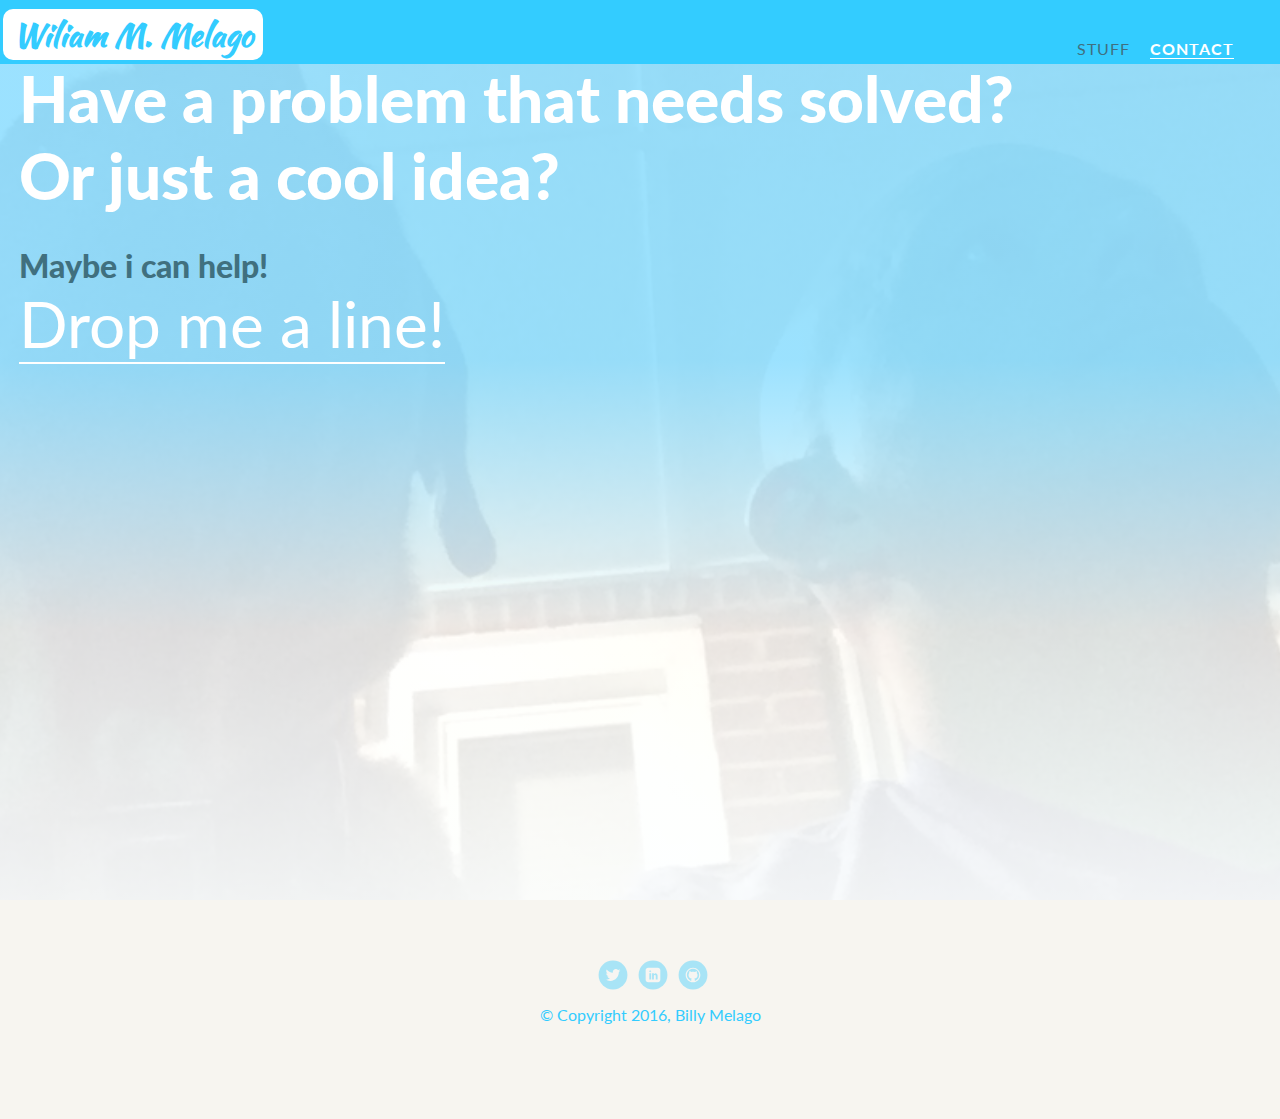
==== contactMe.html @ 69c74b4d "Project1 Profile Page" ====
<!doctype html>
<html lang="en">
<head>
    
    
  <meta charset="utf-8">
  <title>Billy Melago's Profile</title>
  <meta name="viewport" content="width=device-width, initial-scale=1.0">
  <link rel="stylesheet" href="styles.css">
  <link href="https://fonts.googleapis.com/css?family=Muli%7CRoboto:400,300,500,700,900" rel="stylesheet">
    <link href='https://fonts.googleapis.com/css?family=Lato:400,900,700|Kaushan+Script' rel='stylesheet' type='text/css'>
    
    
    </head>
  <body>

    <div class="main-nav">
        <h1 class="name"><a href="index.html">Wiliam M. Melago</a></h1>
        <ul class="nav">
              
          <li><a href="myWork.html">Stuff</a></li>
          <li><a href="contactMe.html" class="linkSelected">Contact</a></li>
        </ul> <!-- nav -->
    </div> <!-- main-nav -->

    <header class="contact-header">
        <h1 class="contact1">Have a problem that needs solved?</h1>
        <h2 class="contact2">Or just a cool idea?</h2>
        <h3>Maybe i can help!</h3>
        <ul class="co">
            <li><a href="mailto:billyMelago@gmail.com" class="contact3">Drop me a line!</a></li>
            <li></li>
        </ul>
    </header> <!-- contact-header -->

    
    <footer>
      <ul>
        <li><a href="#" class="social twitter">Twitter</a></li>
        <li><a href="#" class="social linkedin">LinkedIn</a></li>
        <li><a href="#" class="social github">Github</a></li>
      </ul>
      <p class="copyright">&copy; Copyright 2016, Billy Melago</p>
    </footer>
  </body>
  </html>
---- styles.css ----
/* Global Layout Set-up */
* { 
  box-sizing: border-box;    
}

ul, ol {
    list-style-type: none;
    margin: 0;
    padding: 0;
}
  
body {
    margin: 0;
    padding: 0;
    text-align: center;
    font-family: 'Lato', sans-serif;
    font-size: 400;
    color: #40707F;
    background: #f7f5f0;
}
/* Link Styles */

a {
  text-decoration: none;
  color: #40707F;
}
a:hover {
  color: white;
    border-bottom: 2px dotted #40707F;
}

h1, 
h2 {
    color: #996633;
}

h3 {
    color: #40707F;
    font-family: 'Lato', sans-serif;
    font-weight: 900;
    font-size: 2em;
    color: #40707F;
    margin-bottom: 0;
}

/* Section Styles */

.main-nav {
    display: flex;
    flex-flow: wrap row;
    justify-content: space-between;
    width: 100%;
    background-color: white;
    min-height: 40px;
    padding: 1px;
    position: fixed;
    z-index: 9999;
    
background: linear-gradient(180deg, #33ccff, #33ccff, #ffffff, #33ccff, #33ccff);
background-size: 2000% 2000%;

-webkit-animation: mainNavGradient 120s ease infinite alternate;
-moz-animation: mainNavGradient 120s ease infinite alternate;
animation: mainNavGradient 120s ease infinite alternate;

}

@-webkit-keyframes mainNavGradient {
    0%{background-position:50% 0%}
    50%{background-position:50% 100%}
    100%{background-position:50% 0%}
}
@-moz-keyframes mainNavGradient {
    0%{background-position:50% 0%}
    50%{background-position:50% 100%}
    100%{background-position:50% 0%}
}
@keyframes mainNavGradient { 
    0%{background-position:50% 0%}
    50%{background-position:50% 100%}
    100%{background-position:50% 0%}
}



.nav {
    display: flex;
    flex-flow: wrap row;
    align-items: flex-end;
    font-weight: normal;
    margin: auto;
}

.name {
    margin: 10px auto 5px;
}

.name a {
    padding: 2px 10px;;
    font-family: 'Kaushan Script', cursive;
    color: #33ccff;
    background: white;
    border-radius: 10px;
}

.name a:hover {
    color: white;
    background: #33ccff;
    border-radius: 10px;
    border: 2px solid white;
}

.nav li {  
    padding: 5px;
    margin-right: 10px;
}

.nav a {
    transition: all .4s;
    text-transform: uppercase;
    letter-spacing: 1px;
}

.nav a:hover {
    color: white;
    border-bottom: solid thin white;
    font-weight: 400;
}

.linkSelected {
    color: white;
    border-bottom: solid thin white;
    font-weight: 700;
}

header {
    background: 
        linear-gradient(
        rgba(150, 224, 255, 0.95) 40%,
        rgba(255, 255, 255, 0.85) , 
        rgba(253, 255, 255, 0.95)
    ),
      url('images/background-(2).png') no-repeat top center ;
    background-size: cover;
    padding-top: 90px;
    text-align: left;
    padding-left: 1.5%;
    position: relative;
    height: 100vh;
}

.home-header {
    display: flex;
    flex-flow: wrap column-reverse;
    justify-content: space-around;
    align-items: flex-start;
}

 .profile-image {
    transform: rotate(5deg);
    border-radius: 50%;
    border: 2px solid white;
    transition: all .5s;
    opacity: 1.0;
    filter: alpha(opacity=20);
    background-color: rgba(51, 204, 255, .0);
    margin: auto;
     width: 125px;
     height: 125px;
     align-self: flex-end;
}

.profile-image:hover {
    transform: scale(1.1) rotate(0deg);
    opacity: 1;
    filter: alpha(opacity=100);
    background-color: rgba(153, 102, 51, .1);
    border: solid 2px white;
}

.billy {
    font-family: 'Lato', sans-serif;
    font-weight: 900;
    color: white;
    font-size: 3.5em;
    margin: 0 0 20px 0;
    order: 2;
}

.billy2 {
    font-family: 'Lato', sans-serif;
    font-weight: 400;
    color: white;
    font-size: 1.em;
    margin:0;
    order: 1;
}

.pjSite {
    display: block;
    text-align: center;
    margin: 0;
    padding: 0;
    font-size: 1em;
    text-transform: uppercase;
    line-height: 1;
}
 .pjSite a {
    color: #33ccff;
}


.cardFlex {
    display: flex;
    flex-flow: column;
}

.card {
    margin: 5px;
    padding: 0 10px 40px;
    max-width: ;
    text-align: justify;
    background: #fff;
    border-bottom: 4px solid #fff;
    border-top: 4px solid #fff;
    border-radius: 6px;
    transition: all .5s;
}

.card:hover {
  border-color: #33CCFF;
}

#background,
#goals {
    color: darkturquoise;
    font-family: 'Kaushan Script', cursive; 
    font-size: 2em;
    padding-top: 90px;
}


ul.skills {
    display: flex;
    flex-flow: wrap row;
    justify-content: space-around;
}

.skills li {
    width: 60px;
    height: 60px;
    margin: ;
}

li.adobeIllIcon {
    background: url("http://www.brandsoftheworld.com/sites/default/files/styles/logo-thumbnail/public/122012/image_01_0.png?itok=1YJImeF8") no-repeat center;
    background-size: cover;
}

li.htmlIcon {
    background:  url("http://www.html5rocks.com/static/demos/svgmobile_fundamentals/images/html5-2048x1536.jpg") no-repeat center; 
    background-size: cover;
}

li.cssIcon {
    background: url( "../images/css3.png" ) no-repeat center;
    background-size: cover;
}

li.javaScriptIcon {                
    background:  url(http://www.brandsoftheworld.com/sites/default/files/styles/logo-thumbnail/public/082014/js1_0.png?itok=BqOjTfHU) no-repeat center;
    background-size: cover;
}

footer {
    width: 100%;
    font-family: 'Lato', sans-serif;
    font-weight: 400;
    min-height: 30px;
    padding: 20px 0 40px 20px;
    color: #33ccff;
}

footer .copyright {
  top: -8px;
  font-size: .75em;
}

footer ul {
  list-style-type: none;
  margin: 0;
  padding: 0;
}

footer ul li {
  display: inline-block;
}

a.social {
  display: inline-block;
  text-indent: -9999px;
  margin-left: 5px;
  width: 30px;
  height: 30px;
  background-size: 30px 30px;
  opacity: .4;
  transition: all .5s;
}
a.twitter {
  background-image: url(images/twitter.svg);
}
a.linkedin {
  background-image: url(images/linkedin.svg);
}
a.github {
  background-image: url(images/github.svg);
}
a.social:hover {
    opacity: 1;
    border-bottom: none;
}
.clearfix {
  clear: both;
}


/* CONTACT PAGE */

.contact-header {
    padding-top: 90px;
    display: flex;
    flex-flow: wrap column;
    justify-content: space-between;
}

.contact1,
.contact2,
.contact3 {
    font-family: 'Lato', sans-serif;
    font-weight: 900;
    color: white;
    font-size: 2em;
    margin: 0;
}

.contact3 {
    font-weight: 400;
    border-bottom: solid 2px white;
}

.co {
    display: flex;
    flex-flow: wrap row;
    margin-bottom: auto;
}



/* MY WORK PAGE */

.myWork-header {
    display: flex;
    flex-flow: nowrap column;
    justify-content:;
    padding-top: 90px;
}


.myWork-box {
    display: flex;
    flex-flow: nowrap column;
}

.myWork {
    font-family: 'Lato', sans-serif;
    font-weight: 900;
    color: white;
    font-size: 2em;
    margin-bottom: 0;
}

.items {
    width: 100%;
    height: 75px;
    background-color: white;
    margin: 10px auto;
    border-radius: 15px;
    padding: 5px;
    text-align: center;
}

.items h1 {
    color: #40707F;
    font-size: 1em;
}


/* Styles for larger screens */ 
@media screen and (min-width: 720px) {

    
    /* Section Styles */

.main-nav {
    display: flex;
    justify-content: space-between;
    width: 100%;
    background-color: white;
    min-height: 40px;
    padding: 1px;
    position: fixed;
    z-index: 9999;
    
background: linear-gradient(180deg, #33ccff, #33ccff, #ffffff, #33ccff, #33ccff);
background-size: 2000% 2000%;

-webkit-animation: mainNavGradient 120s ease infinite alternate;
-moz-animation: mainNavGradient 120s ease infinite alternate;
animation: mainNavGradient 120s ease infinite alternate;

}

@-webkit-keyframes mainNavGradient {
    0%{background-position:50% 0%}
    50%{background-position:50% 100%}
    100%{background-position:50% 0%}
}
@-moz-keyframes mainNavGradient {
    0%{background-position:50% 0%}
    50%{background-position:50% 100%}
    100%{background-position:50% 0%}
}
@keyframes mainNavGradient { 
    0%{background-position:50% 0%}
    50%{background-position:50% 100%}
    100%{background-position:50% 0%}
}



.nav {
    display: flex;
    flex-direction: row;
    align-items: flex-end;
    font-weight: normal;
    margin: 0;
}

.name {
    margin: 10px 0 5px 2px;
}

.name a {
    padding: 2px 10px;
    font-size: .em;
    font-family: 'Kaushan Script', cursive;
    color: #33ccff;
    background: white;
    border-radius: 10px;
}

.name a:hover {
    color: white;
    background: #33ccff;
    border-radius: 10px;
    border: 2px solid white;
}

.nav li {  
    padding: 5px;
    margin-right: 10px;
}

.nav a {
    transition: all .4s;
    text-transform: uppercase;
    letter-spacing: 1px;
}

.nav a:hover {
    color: white;
    border-bottom: solid thin white;
    font-weight: 400;
}

.linkSelected {
    color: white;
    border-bottom: solid thin white;
    font-weight: 700;
}

header {
    background: 
        linear-gradient(
        rgba(150, 224, 255, 0.95) 40%,
        rgba(255, 255, 255, 0.85) , 
        rgba(253, 255, 255, 0.95)
    ),
      url('images/background-(2).png') no-repeat top center ;
    background-size: cover;
    padding-top: 60px;
    
    text-align: left;
    padding-left: 1.5%;
    position: relative;
    height: 100vh;
}

.home-header {
    display: flex;
    flex-flow: wrap column-reverse;
    justify-content: space-around;
    align-items: flex-start;
}

 .profile-image {
    transform: rotate(5deg);
    border-radius: 50%;
    border: 2px solid white;
    transition: all .5s;
    opacity: 1.0;
    filter: alpha(opacity=20);
    background-color: rgba(51, 204, 255, .0);
    margin: auto;
     width: 250px;
     height: 250px;
     align-self: flex-end;
}

.profile-image:hover {
    transform: scale(1.1) rotate(0deg);
    opacity: 1;
    filter: alpha(opacity=100);
    background-color: rgba(153, 102, 51, .1);
    border: solid 2px white;
}

.billy {
    font-family: 'Lato', sans-serif;
    font-weight: 900;
    color: white;
    font-size: 6em;
    margin: 0 0 20px 0;
    order: 2;
}

.billy2 {
    font-family: 'Lato', sans-serif;
    font-weight: 400;
    color: white;
    font-size: 3em;
    margin:0;
    order: 1;
}

.pjSite {
    display: block;
    text-align: center;
    margin: 0;
    padding: 0;
    font-size: 1em;
    text-transform: uppercase;
    line-height: 1;
}
 .pjSite a {
    color: #33ccff;
}


.cardFlex {
    display: flex;
    flex-flow: column;
}

.card {
    margin: 30px;
    padding: 0 10px 40px;
    max-width: ;
    text-align: left;
    background: #fff;
    border-bottom: 4px solid #fff;
    border-top: 4px solid #fff;
    border-radius: 6px;
    transition: all .5s;
}

.card:hover {
  border-color: #33CCFF;
}

#background,
#goals {
    color: darkturquoise;
    font-family: 'Kaushan Script', cursive; 
    font-size: 2em;
    letter-spacing: -2px;
    padding-top: 60px;
}


ul.skills {
    display: flex;
    flex-flow: wrap row;
    justify-content: space-around;
}

.skills li {
    width: 150px;
    height: 150px;
    margin: ;
}

li.adobeIllIcon {
    background: url("http://www.brandsoftheworld.com/sites/default/files/styles/logo-thumbnail/public/122012/image_01_0.png?itok=1YJImeF8") no-repeat center;
    background-size: cover;
}

li.htmlIcon {
    background:  url("http://www.html5rocks.com/static/demos/svgmobile_fundamentals/images/html5-2048x1536.jpg") no-repeat center; 
    background-size: cover;
}

li.cssIcon {
    background: url( "../images/css3.png" ) no-repeat center;
    background-size: contain;
}

li.javaScriptIcon {                
    background:  url(http://www.brandsoftheworld.com/sites/default/files/styles/logo-thumbnail/public/082014/js1_0.png?itok=BqOjTfHU) no-repeat center;
    background-size: cover;
}

footer {
    width: 100%;
    font-family: 'Lato', sans-serif;
    font-weight: 400;
    min-height: 30px;
    padding: 20px 0 40px 20px;
    color: #33ccff;
}

footer .copyright {
  top: -8px;
  font-size: .75em;
}

footer ul {
  list-style-type: none;
  margin: 0;
  padding: 0;
}

footer ul li {
  display: inline-block;
}

a.social {
  display: inline-block;
  text-indent: -9999px;
  margin-left: 5px;
  width: 30px;
  height: 30px;
  background-size: 30px 30px;
  opacity: .4;
  transition: all .5s;
}
a.twitter {
  background-image: url(images/twitter.svg);
}
a.linkedin {
  background-image: url(images/linkedin.svg);
}
a.github {
  background-image: url(images/github.svg);
}
a.social:hover {
    opacity: 1;
    margin-bottom: 10px;
}
.clearfix {
  clear: both;
}


/* CONTACT PAGE */

.contact-header {
    padding-top: 60px;
    display: flex;
    flex-flow: wrap column;
    justify-content: space-between;
}

.contact1,
.contact2,
.contact3 {
    font-family: 'Lato', sans-serif;
    font-weight: 900;
    color: white;
    font-size: 4em;
    margin: 0;
}

.contact3 {
    font-weight: 400;
    border-bottom: solid 2px white;
}

.co {
    display: flex;
    flex-flow: wrap row;
    margin-bottom: auto;
}



/* MY WORK PAGE */

.myWork-header {
    display: flex;
    flex-flow:nowrap column;
    justify-content:space-around; 
}


.myWork-box {
    display: flex;
    flex-flow: wrap row;
    justify-content: center;
    margin-bottom: auto;
}

.myWork {
    font-family: 'Lato', sans-serif;
    font-weight: 900;
    color: white;
    font-size: 4em;
    margin-bottom:auto;
}

.items {
    width: 300px;
    height: 150px;
    background-color: white;
    margin: auto;
    border-radius: 15px;
    padding: 5px;
    text-align: center;
}

.items h1 {
    color: #40707F;
    font-size: 3em;
}


    
    
    
    
    
    
  .flex { 
      max-width: 1200px;
      margin: 0 auto;
  }

 

  .nav {
    max-width: 1200px;
    padding: 0 30px;
  }


  main {
    padding-top: 20px;
  }
    
#background,
#goals {
        font-size: 3em;
        margin-bottom: 0;
    }

  main p {
    line-height: 2.6em;
    font-size: 1.2em;
  }
    
    
    .pjSite {
        font-size: 2em;
    }

  footer {
    font-size: 1.3em;
    max-width: 1200px;
    margin: 40px auto;
  }

}
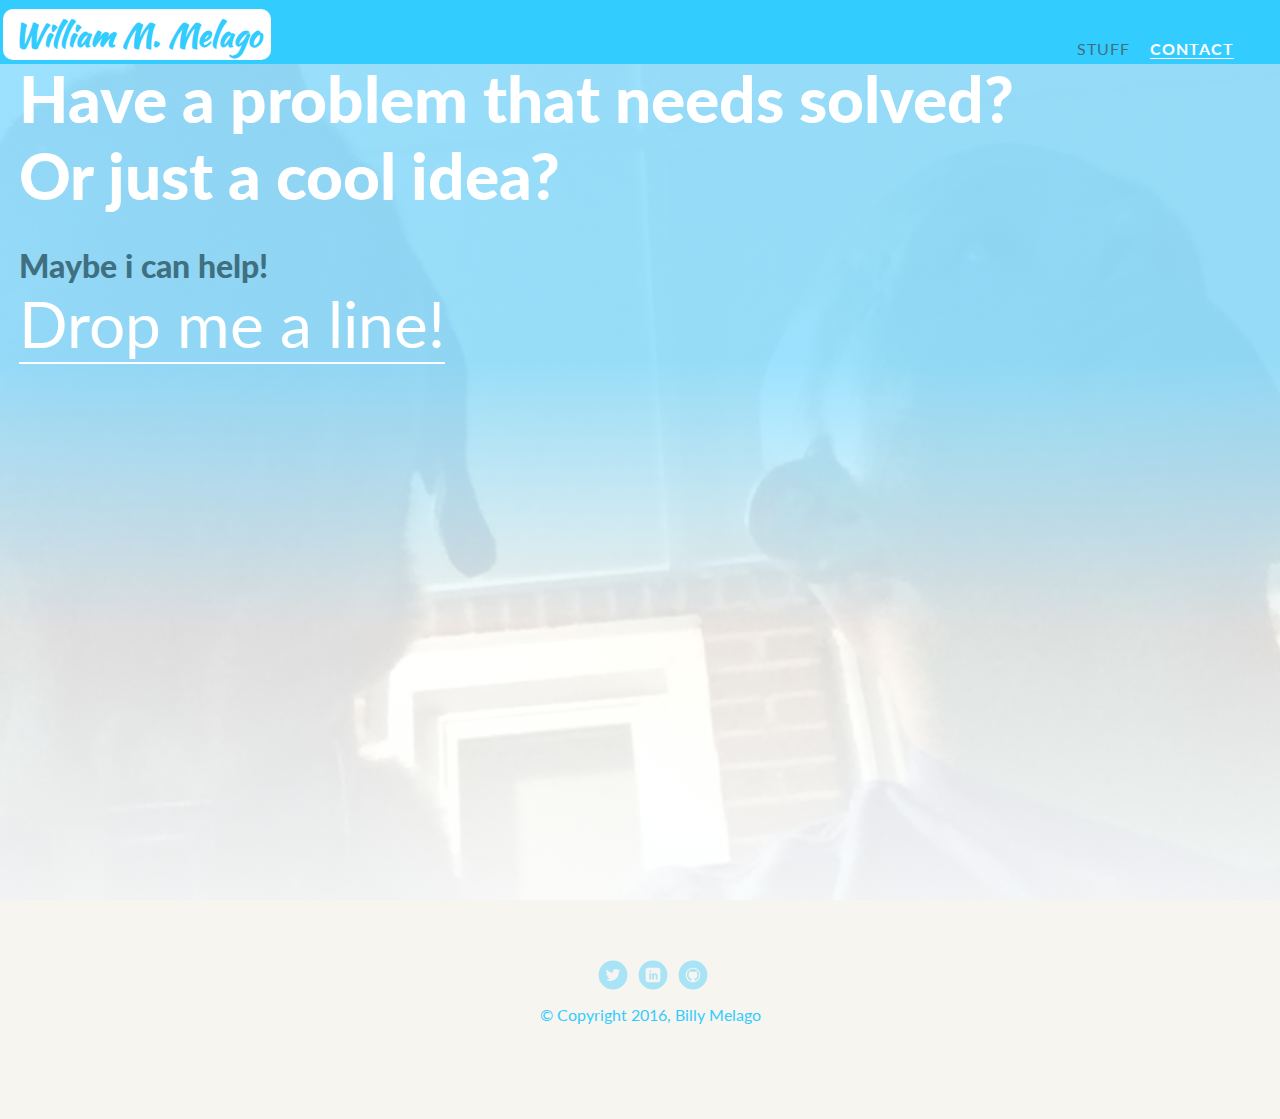
==== commit 0254ea9f: "updates to styles" ====
--- a/contactMe.html
+++ b/contactMe.html
@@ -15,7 +15,7 @@
   <body>
 
     <div class="main-nav">
-        <h1 class="name"><a href="index.html">Wiliam M. Melago</a></h1>
+        <h1 class="name"><a href="index.html">William M. Melago</a></h1>
         <ul class="nav">
               
           <li><a href="myWork.html">Stuff</a></li>
--- a/styles.css
+++ b/styles.css
@@ -14,9 +14,10 @@
     padding: 0;
     text-align: center;
     font-family: 'Lato', sans-serif;
-    font-size: 400;
+    font-weight: 400;
     color: #40707F;
     background: #f7f5f0;
+    min-height: 320px;
 }
 /* Link Styles */
 
@@ -39,7 +40,6 @@
     font-family: 'Lato', sans-serif;
     font-weight: 900;
     font-size: 2em;
-    color: #40707F;
     margin-bottom: 0;
 }
 
@@ -137,7 +137,7 @@
     background: 
         linear-gradient(
         rgba(150, 224, 255, 0.95) 40%,
-        rgba(255, 255, 255, 0.85) , 
+        rgba(255, 255, 255, 0.85), 
         rgba(253, 255, 255, 0.95)
     ),
       url('images/background-(2).png') no-repeat top center ;
@@ -151,9 +151,10 @@
 
 .home-header {
     display: flex;
-    flex-flow: wrap column-reverse;
+    flex-flow: nowrap column-reverse;
     justify-content: space-around;
     align-items: flex-start;
+    padding-top: 115px;
 }
 
  .profile-image {
@@ -191,8 +192,8 @@
     font-family: 'Lato', sans-serif;
     font-weight: 400;
     color: white;
-    font-size: 1.em;
-    margin:0;
+    font-size: 2em;
+    margin: 0;
     order: 1;
 }
 
@@ -218,7 +219,6 @@
 .card {
     margin: 5px;
     padding: 0 10px 40px;
-    max-width: ;
     text-align: justify;
     background: #fff;
     border-bottom: 4px solid #fff;
@@ -233,7 +233,7 @@
 
 #background,
 #goals {
-    color: darkturquoise;
+    color: #33ccff;
     font-family: 'Kaushan Script', cursive; 
     font-size: 2em;
     padding-top: 90px;
@@ -249,7 +249,6 @@
 .skills li {
     width: 60px;
     height: 60px;
-    margin: ;
 }
 
 li.adobeIllIcon {
@@ -263,7 +262,7 @@
 }
 
 li.cssIcon {
-    background: url( "../images/css3.png" ) no-repeat center;
+    background: url( "images/css3.png" ) no-repeat center;
     background-size: cover;
 }
 
@@ -361,7 +360,6 @@
 .myWork-header {
     display: flex;
     flex-flow: nowrap column;
-    justify-content:;
     padding-top: 90px;
 }
 
@@ -396,7 +394,7 @@
 
 
 /* Styles for larger screens */ 
-@media screen and (min-width: 720px) {
+@media screen and (min-width: 760px) {
 
     
     /* Section Styles */
@@ -437,7 +435,6 @@
 }
 
 
-
 .nav {
     display: flex;
     flex-direction: row;
@@ -452,7 +449,7 @@
 
 .name a {
     padding: 2px 10px;
-    font-size: .em;
+    font-size: 1em;
     font-family: 'Kaushan Script', cursive;
     color: #33ccff;
     background: white;
@@ -575,7 +572,6 @@
 .card {
     margin: 30px;
     padding: 0 10px 40px;
-    max-width: ;
     text-align: left;
     background: #fff;
     border-bottom: 4px solid #fff;
@@ -590,7 +586,7 @@
 
 #background,
 #goals {
-    color: darkturquoise;
+    color: #33ccff;
     font-family: 'Kaushan Script', cursive; 
     font-size: 2em;
     letter-spacing: -2px;
@@ -607,7 +603,6 @@
 .skills li {
     width: 150px;
     height: 150px;
-    margin: ;
 }
 
 li.adobeIllIcon {
@@ -621,7 +616,7 @@
 }
 
 li.cssIcon {
-    background: url( "../images/css3.png" ) no-repeat center;
+    background: url( "images/css3.png" ) no-repeat center;
     background-size: contain;
 }
 
@@ -800,3 +795,5 @@
   }
 
 }
+
+@
